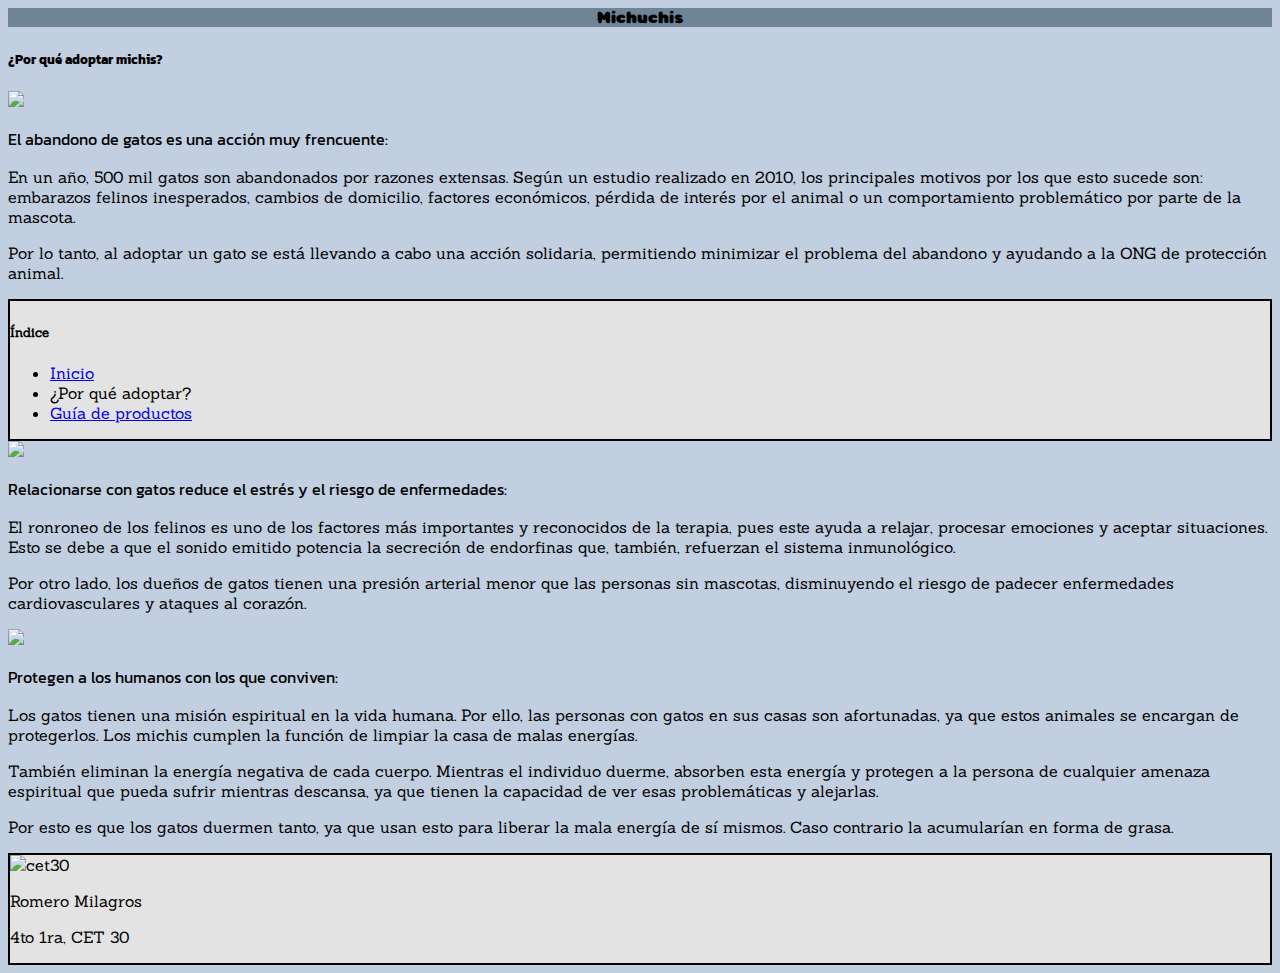
==== adoptar.html @ e95aa5c9 "Add files via upload" ====
<!DOCTYPE html>
<html lang="en">
<head>
    <meta charset="UTF-8">
    <meta http-equiv="X-UA-Compatible" content="IE=edge">
    <meta name="viewport" content="width=device-width, initial-scale=1.0">
    <link href="https://cdn.jsdelivr.net/npm/bootstrap@5.2.2/dist/css/bootstrap.min.css" 
    rel="stylesheet" integrity="sha384-Zenh87qX5JnK2Jl0vWa8Ck2rdkQ2Bzep5IDxbcnCeuOxjzrPF/et3URy9Bv1WTRi" 
    crossorigin="anonymous">
    <link rel="stylesheet" href="style.css">
    <title>¿Por qué adoptar?</title>
</head>
<body>
    <div class="container">
        <div class="row" id="header">Michuchis</div>
        <div class="row">
            <h5 id="subtitulo">¿Por qué adoptar michis?</h5>
        </div>
        <div class="row">
            <div class="col-9">
                <div class="row">
                    <div class="col-3"><img src="/proyecto/michi1.jpg" width="100%"></div>
                    <div class="col-9"><p id="subtitulo">El abandono de gatos es una acción muy frencuente:</p>
                        <p>En un año, 500 mil gatos son abandonados por razones extensas. 
                        Según un estudio realizado en 2010, los principales motivos
                        por los que esto sucede son: embarazos felinos inesperados,
                        cambios de domicilio, factores económicos, pérdida de interés 
                        por el animal o un comportamiento problemático por parte de la mascota.</p>
                        <p>Por lo tanto, al adoptar un gato se está llevando a cabo una 
                        acción solidaria, permitiendo minimizar el problema del abandono y 
                        ayudando a la ONG de protección animal.</p></div>
        </div>
            </div>
            <div class="col-2" id="indice">
                <h5>Índice</h5>
                <ul>
                    <li><a href="/proyecto/index.html">Inicio</a>
                    <li>¿Por qué adoptar?
                    <li><a href="/proyecto/productos.html">Guía de productos</a>
                </ul>
            </div>
        </div>
        <div class="row">
            <div class="col-9">
                <div class="row">
                    <div class="col-3"><img src="/proyecto/michi2.jpg" width="100%"></div>
                    <div class="col-9"><p id="subtitulo">Relacionarse con gatos reduce el estrés y el riesgo de enfermedades:</p>
                        <p>El ronroneo de los felinos es uno de los factores más importantes
                        y reconocidos de la terapia, pues este ayuda a relajar, procesar emociones
                        y aceptar situaciones. Esto se debe a que el sonido emitido potencia la secreción
                        de endorfinas que, también, refuerzan el sistema inmunológico.</p>
                        <p>Por otro lado, los dueños de gatos tienen una presión arterial menor que las
                        personas sin mascotas, disminuyendo el riesgo de padecer enfermedades cardiovasculares
                        y ataques al corazón.</p></div>
                </div>
            </div>
        </div>
        <div class="row">
            <div class="col-9">
                <div class="row">
                    <div class="col-3"><img src="/proyecto/michi3.jpg" width="90%"></div>
                    <div class="col-9"><p id="subtitulo">Protegen a los humanos con los que conviven:</p>
                        <p>Los gatos tienen una misión espiritual en la vida humana. Por ello, las personas
                        con gatos en sus casas son afortunadas, ya que estos animales se encargan de protegerlos.
                        Los michis cumplen la función de limpiar la casa de malas energías.</p>
                        <p>También eliminan la energía negativa de cada cuerpo. Mientras el individuo duerme, 
                        absorben esta energía y protegen a la persona de cualquier amenaza espiritual que pueda
                        sufrir mientras descansa, ya que tienen la capacidad de ver esas problemáticas y alejarlas.</p>
                        <p>Por esto es que los gatos duermen tanto, ya que usan esto para liberar la mala energía de sí mismos. 
                        Caso contrario la acumularían en forma de grasa.</p></div>
                </div>
            </div>
        </div>
        <div class="container"> 
            <div class="row" id="footer">
                <div class="col-3">
                    <img src="/proyecto/cet30.png" alt="cet30" width="80px">
                </div>
                <div class="col-9">
                    <p>Romero Milagros</p>
                    <p>4to 1ra, CET 30</p>
                </div>
            </div>   
        </div>
    </div>
</body>
</html>
---- style.css ----
@import url('https://fonts.googleapis.com/css2?family=Rubik+Bubbles&display=swap');
@import url('https://fonts.googleapis.com/css2?family=Sanchez&display=swap');
@import url('https://fonts.googleapis.com/css2?family=Kanit&display=swap');
body {
     background-color: #C2CFE0 ;
     font-family: 'Sanchez', serif;
}
#header {
    background-color: #6F8496;
    font-family: 'Rubik Bubbles', cursive;
    text-align: center;
}
#indice {
    background-color: #E3E3E3;
    border: solid 2px;
}
#footer {
    background-color: #E3E3E3;
    border: solid 2px;
}
#subtitulo {
    font-family: 'Kanit', sans-serif;
}
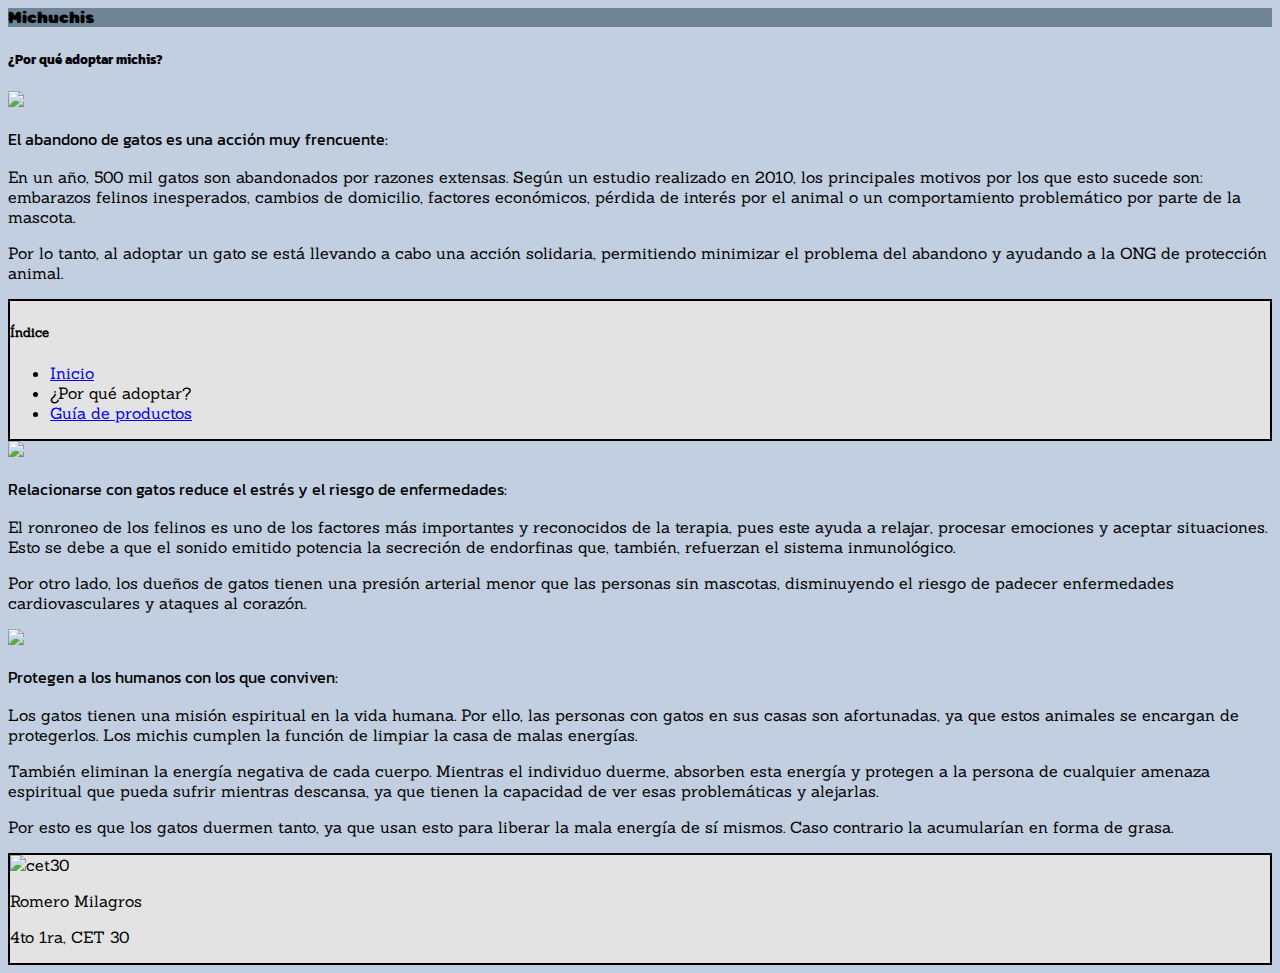
==== commit a86b5510: "Add files via upload" ====
--- a/adoptar.html
+++ b/adoptar.html
@@ -7,7 +7,7 @@
     <link href="https://cdn.jsdelivr.net/npm/bootstrap@5.2.2/dist/css/bootstrap.min.css" 
     rel="stylesheet" integrity="sha384-Zenh87qX5JnK2Jl0vWa8Ck2rdkQ2Bzep5IDxbcnCeuOxjzrPF/et3URy9Bv1WTRi" 
     crossorigin="anonymous">
-    <link rel="stylesheet" href="style.css">
+    <link rel="stylesheet" href="styleadoptar.css">
     <title>¿Por qué adoptar?</title>
 </head>
 <body>
--- a/styleadoptar.css
+++ b/styleadoptar.css
@@ -0,0 +1,22 @@
+@import url('https://fonts.googleapis.com/css2?family=Rubik+Bubbles&display=swap');
+@import url('https://fonts.googleapis.com/css2?family=Sanchez&display=swap');
+@import url('https://fonts.googleapis.com/css2?family=Kanit&display=swap');
+body {
+     background-color: #C2CFE0 ;
+     font-family: 'Sanchez', serif;
+}
+#header {
+    background-color: #6F8496;
+    font-family: 'Rubik Bubbles', cursive;
+}
+#indice {
+    background-color: #E3E3E3;
+    border: solid 2px;
+}
+#footer {
+    background-color: #E3E3E3;
+    border: solid 2px;
+}
+#subtitulo {
+    font-family: 'Kanit', sans-serif;
+}